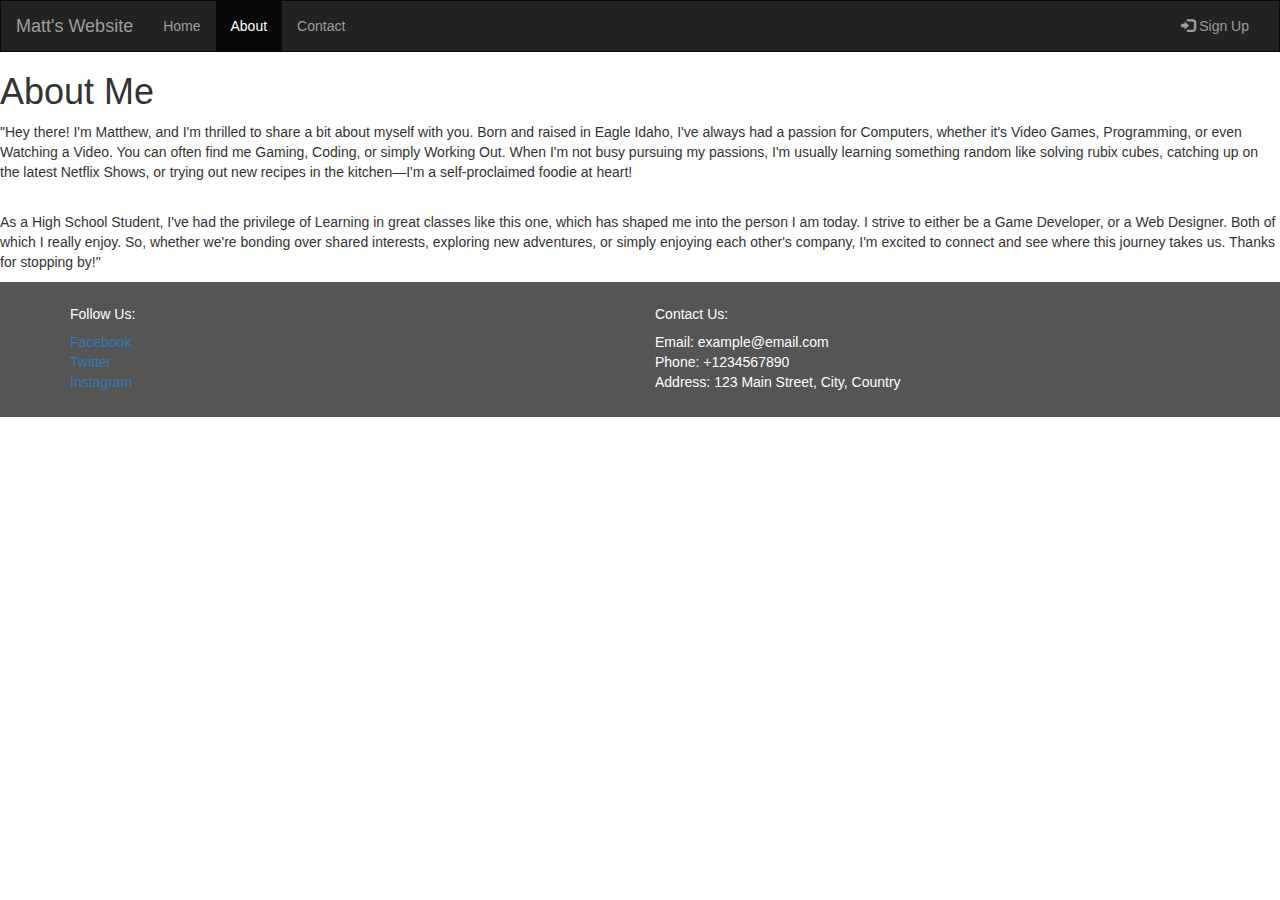
==== about.html @ cb83e434 "Add files via upload" ====
<!DOCTYPE html>
<html lang="en">
    <head>
        <title>About Matt</title>
        <meta charset="utf-8">
        <meta name="viewport" content="width=device-width, initial-scale=1">
        <link rel="stylesheet" href="https://maxcdn.bootstrapcdn.com/bootstrap/3.4.1/css/bootstrap.min.css">
        <script src="https://ajax.googleapis.com/ajax/libs/jquery/3.7.1/jquery.min.js"></script>
        <script src="https://maxcdn.bootstrapcdn.com/bootstrap/3.4.1/js/bootstrap.min.js"></script>
        <link rel="stylesheet" type="text/css" href="style.css">
    </head>
    <body>

        <nav class="navbar navbar-inverse">
            <div class="container-fluid">
                <div class="navbar-header">
                    <button type="button" class="navbar-toggle" data-toggle="collapse" data-target="#myNavbar">
                        <span class="icon-bar"></span>
                        <span class="icon-bar"></span>
                        <span class="icon-bar"></span>                        
                    </button>
                    <a class="navbar-brand" href="#">Matt's Website</a>
                </div>
                <div class="collapse navbar-collapse" id="myNavbar">
                    <ul class="nav navbar-nav">
                        <li><a href="home.html">Home</a></li>
                        <li class="active"><a href="about.html">About</a></li>
                        <li><a href="contact.html">Contact</a></li>
                    </ul>
                    <ul class="nav navbar-nav navbar-right">
                        <li><a href="#"><span class="glyphicon glyphicon-log-in"></span> Sign Up</a></li>
                    </ul>
                </div>
            </div>
        </nav>
        <div>
            <h1>About Me</h1>
            <p>"Hey there! I'm Matthew, and I'm thrilled to share a bit about myself with you. Born and raised in Eagle Idaho, I've always had a passion for Computers, whether it's Video Games, Programming, or even Watching a Video. You can often find me Gaming, Coding, or simply Working Out. When I'm not busy pursuing my passions, I'm usually learning something random like solving rubix cubes, catching up on the latest Netflix Shows, or trying out new recipes in the kitchen—I'm a self-proclaimed foodie at heart!</p>
            <br>
            <p>As a High School Student, I've had the privilege of Learning in great classes like this one, which has shaped me into the person I am today. I strive to either be a Game Developer, or a Web Designer. Both of which I really enjoy. So, whether we're bonding over shared interests, exploring new adventures, or simply enjoying each other's company, I'm excited to connect and see where this journey takes us. Thanks for stopping by!"
            </p>
        </div>
        <footer class="footer">
            <div class="container">
              <div class="row">
                <div class="col-md-6">
                  <h5>Follow Us:</h5>
                  <ul class="list-unstyled">
                    <li><a href="#">Facebook</a></li>
                    <li><a href="#">Twitter</a></li>
                    <li><a href="#">Instagram</a></li>
                  </ul>
                </div>
                <div class="col-md-6">
                  <h5>Contact Us:</h5>
                  <ul class="list-unstyled">
                    <li>Email: example@email.com</li>
                    <li>Phone: +1234567890</li>
                    <li>Address: 123 Main Street, City, Country</li>
                  </ul>
                </div>
              </div>
            </div>
          </footer>
    </body>
</html>
---- style.css ----
/* Remove the navbar's default margin-bottom and rounded borders */ 
.navbar {
    margin-bottom: 0;
    border-radius: 0;
}
    
/* Set height of the grid so .sidenav can be 100% (adjust as needed) */
.row.content {height: 450px}
    
/* Set gray background color and 100% height */
.sidenav {
    display: flex;
    background-color: #333;
    padding-top: 15px;
    height: 100vh;
    overflow-y: auto;
}
    
/* Set black background color, white text and some padding */
footer {
    background-color: #555;
    color: white;
    padding: 15px;
}
    
/* On small screens, set height to 'auto' for sidenav and grid */
@media screen and (max-width: 767px) {
    .sidenav {
        height: auto;
        padding: 15px;
    }
    .row.content {height:auto;} 
}
.no-hover {
    pointer-events: none;
    
}
.main-img {
    margin-left: auto;
    margin-right: auto;
    display : block;
    width: 55%;
    height:auto;
}
.nav {
    text-align: center;
}
.important {
    font-weight: bold;
}
.carousel {
    height: 400px;
    width: auto;
}
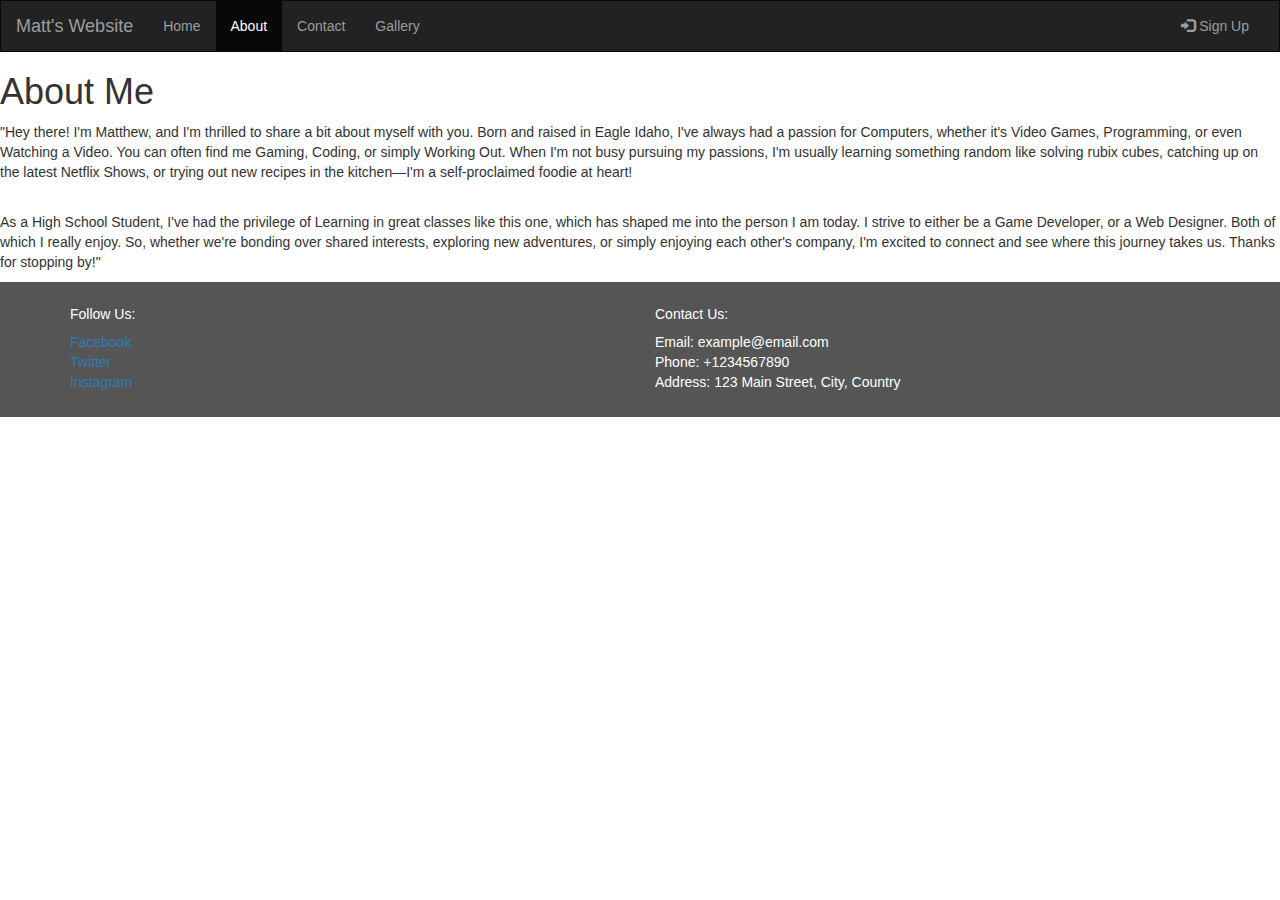
==== commit 7eabdac5: "added gallery to navbar" ====
--- a/about.html
+++ b/about.html
@@ -23,9 +23,10 @@
                 </div>
                 <div class="collapse navbar-collapse" id="myNavbar">
                     <ul class="nav navbar-nav">
-                        <li><a href="home.html">Home</a></li>
+                        <li><a href="index.html">Home</a></li>
                         <li class="active"><a href="about.html">About</a></li>
                         <li><a href="contact.html">Contact</a></li>
+                        <li><a href="gallery.html">Gallery</a></li>
                     </ul>
                     <ul class="nav navbar-nav navbar-right">
                         <li><a href="#"><span class="glyphicon glyphicon-log-in"></span> Sign Up</a></li>
@@ -63,4 +64,4 @@
             </div>
           </footer>
     </body>
-</html>+</html>
